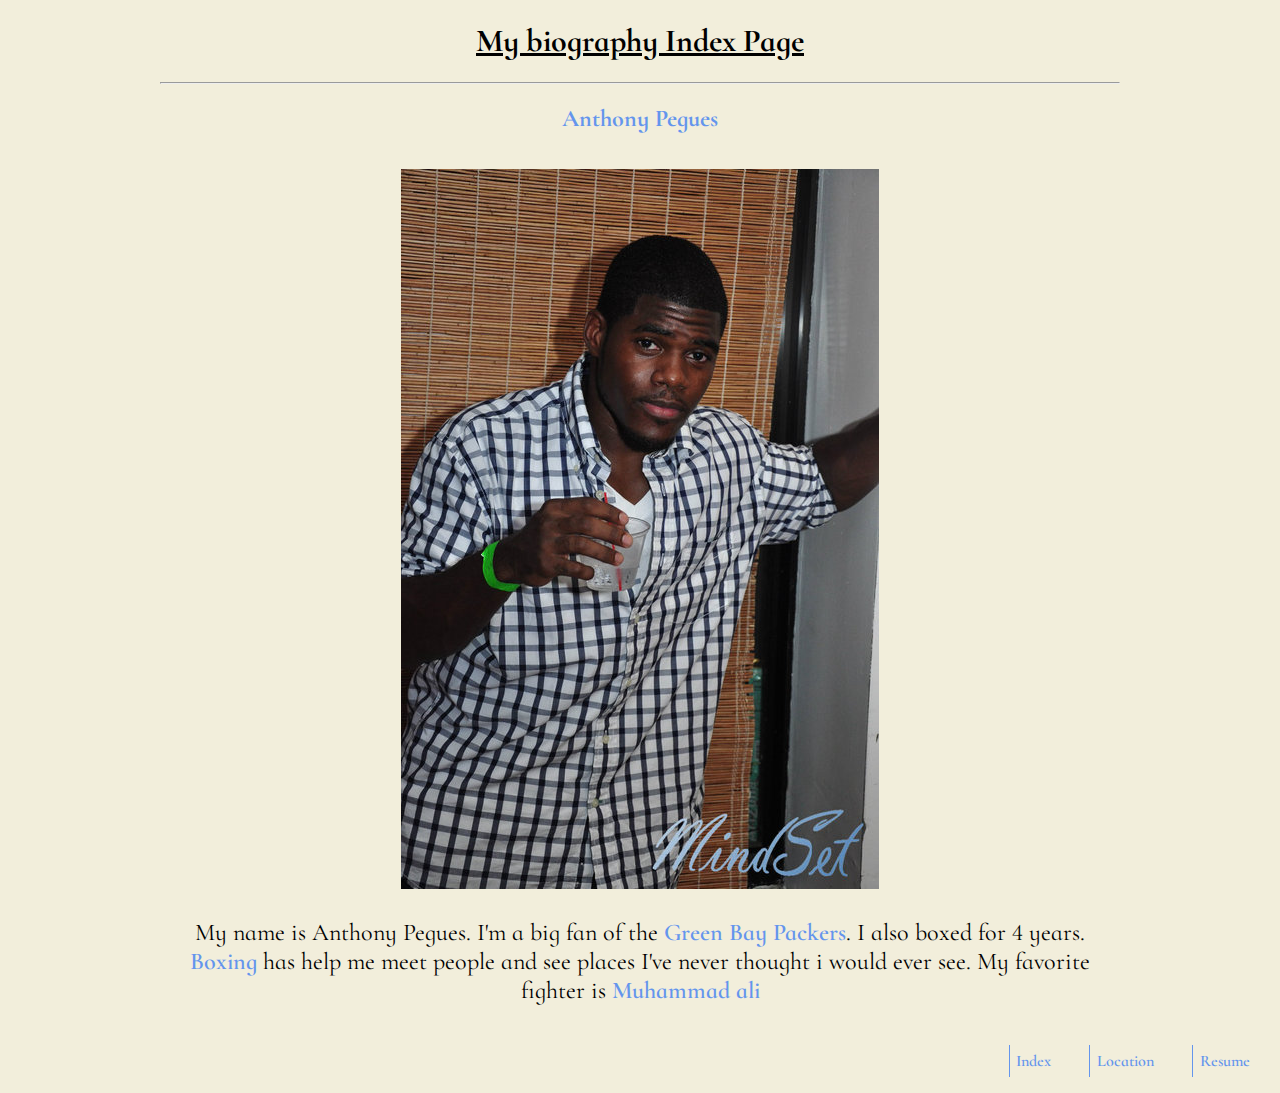
==== aboutme.html @ df36c9a9 "homework folder" ====
<!DOCTYPE html>
<html>
    <head>
       <title>About me</title>
        <link rel="stylesheet" href="css/styles.css">
        <link href="https://fonts.googleapis.com/css?family=Cormorant+Infant:300i,400,400i,500,600,700" rel="stylesheet">
    </head>
    <body>
        <center> 
            <h1>My biography Index Page</h1>
            <hr>
            <h2>Anthony Pegues</h2>
            <h3></h3>
            <img src="img/ANT9_415747092531_6973177_n.jpg" alt="">
            <p id="about">My name is <span id="effectt">Anthony Pegues</span>. I'm a big fan of the <a href="http://www.packers.com/">Green Bay Packers</a>. I also boxed for 4 years. <a href="http://www.champsboxingclub.com/">Boxing</a> has help me meet people and see places I've never thought i would ever see. My favorite fighter is <a href="http://muhammadali.com/">Muhammad ali</a></p>

        </center>
           <ul id="nav">
                <li><a href="resume.html" id="move">Resume</a></li>
                <li><a href="location.html">Location</a></li>
                <li><a href="index.html">Index</a></li>
            </ul>
        
        <script src="js/main.js"></script>
    </body>
</html>
---- css/styles.css ----
body {
    font-family: 'Cormorant Infant', serif;
    background: #f2eedb;
}
/*about*/
#about {
    font-size: 1.5rem;
}

a {
    font-weight: 600;
    color: cornflowerblue;
    text-decoration: none;
}

center {
    width: 960px;
    margin: 0 auto;
}

.middle {
    margin-top: 30%;
}
/*location*/

 #location {
    margin-bottom: 2em;
}

/*resume*/
 .header{
    color: #aec3e8;
    font-weight: 700;
}

h1 {
    text-decoration: underline;
}
h2 {
    color: cornflowerblue;
}

ul {
    list-style-type: none;
}

}
#nav {
    list-style-type: none;
    
    
}

.navigation li {
    margin: 1em;
    padding: .4em;
    font-size: 1.5em;
    display: inline-block;
}

#nav li {
    margin: 1em;
    padding: .4em;
    
    display: inline-block;
    float: right;
    border-left: .5px solid cornflowerblue;
    
}

ul li:firstchild {
    border-right: .5px solid black;
}

img {
    margin-top: 1em;
}
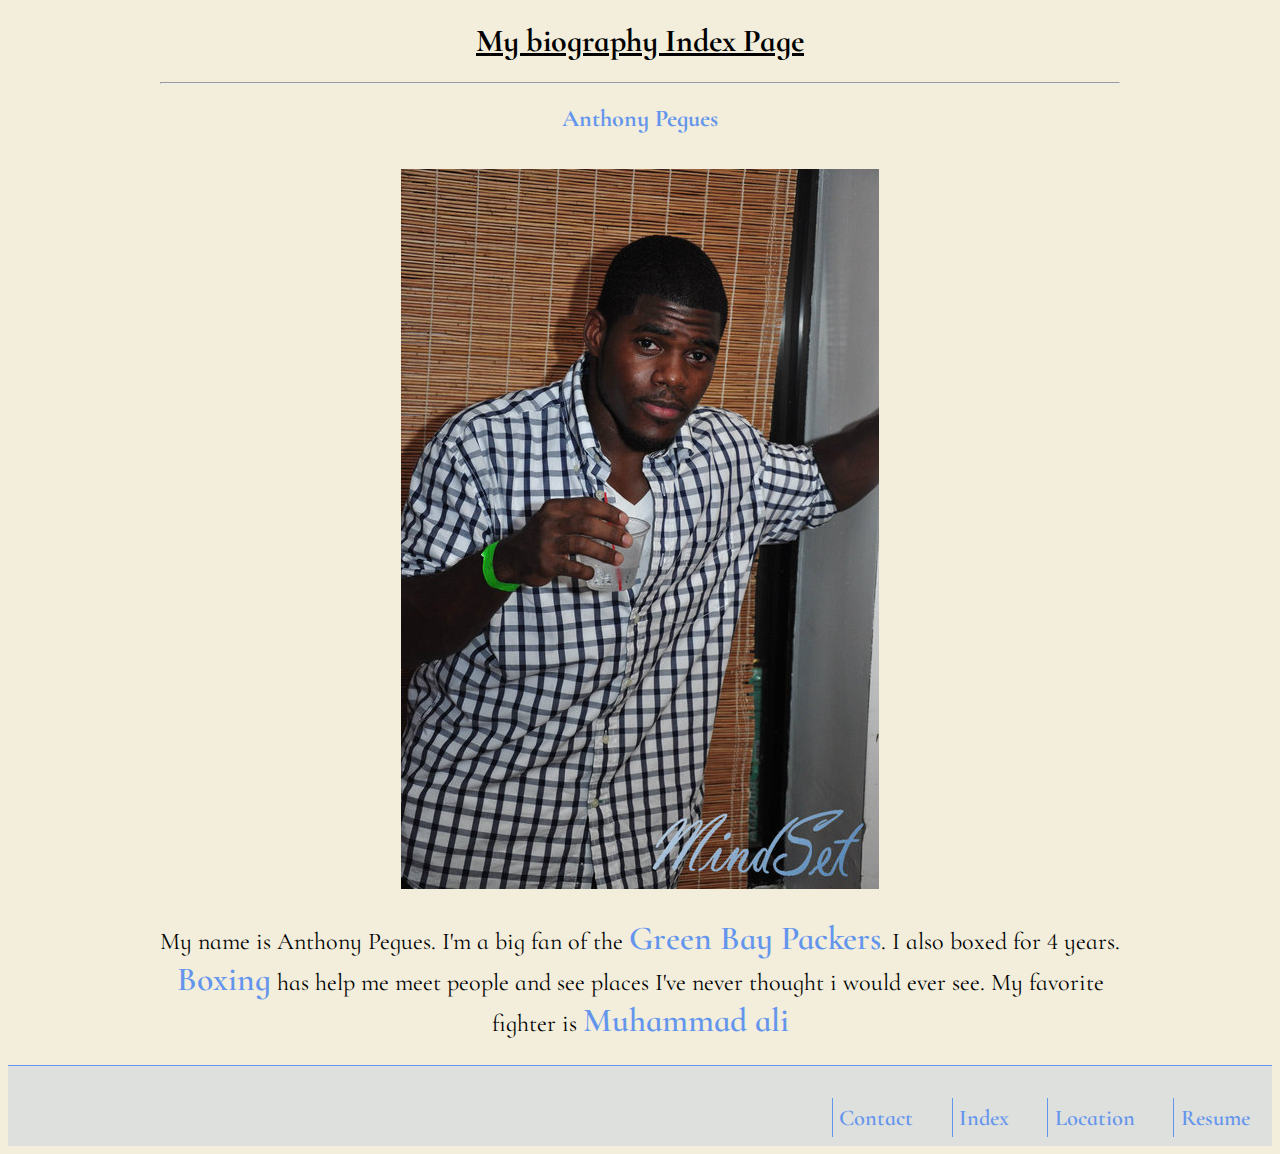
==== commit 59e104fb: "1st assignment" ====
--- a/aboutme.html
+++ b/aboutme.html
@@ -15,12 +15,14 @@
             <p id="about">My name is <span id="effectt">Anthony Pegues</span>. I'm a big fan of the <a href="http://www.packers.com/">Green Bay Packers</a>. I also boxed for 4 years. <a href="http://www.champsboxingclub.com/">Boxing</a> has help me meet people and see places I've never thought i would ever see. My favorite fighter is <a href="http://muhammadali.com/">Muhammad ali</a></p>
 
         </center>
+        <footer>
            <ul id="nav">
                 <li><a href="resume.html" id="move">Resume</a></li>
                 <li><a href="location.html">Location</a></li>
                 <li><a href="index.html">Index</a></li>
+                <li><a href="Form.html">Contact</a></li>
             </ul>
-        
+        </footer>
         <script src="js/main.js"></script>
     </body>
 </html>--- a/css/styles.css
+++ b/css/styles.css
@@ -9,6 +9,7 @@
 
 a {
     font-weight: 600;
+    font-size:1.4em;
     color: cornflowerblue;
     text-decoration: none;
 }
@@ -44,6 +45,13 @@
     list-style-type: none;
 }
 
+footer {
+    height: 80px;
+    margin-top: 1em;
+    border-top: 1px solid cornflowerblue;
+    background-color: rgba(100,149,237,0.15);
+    
+}
 }
 #nav {
     list-style-type: none;
